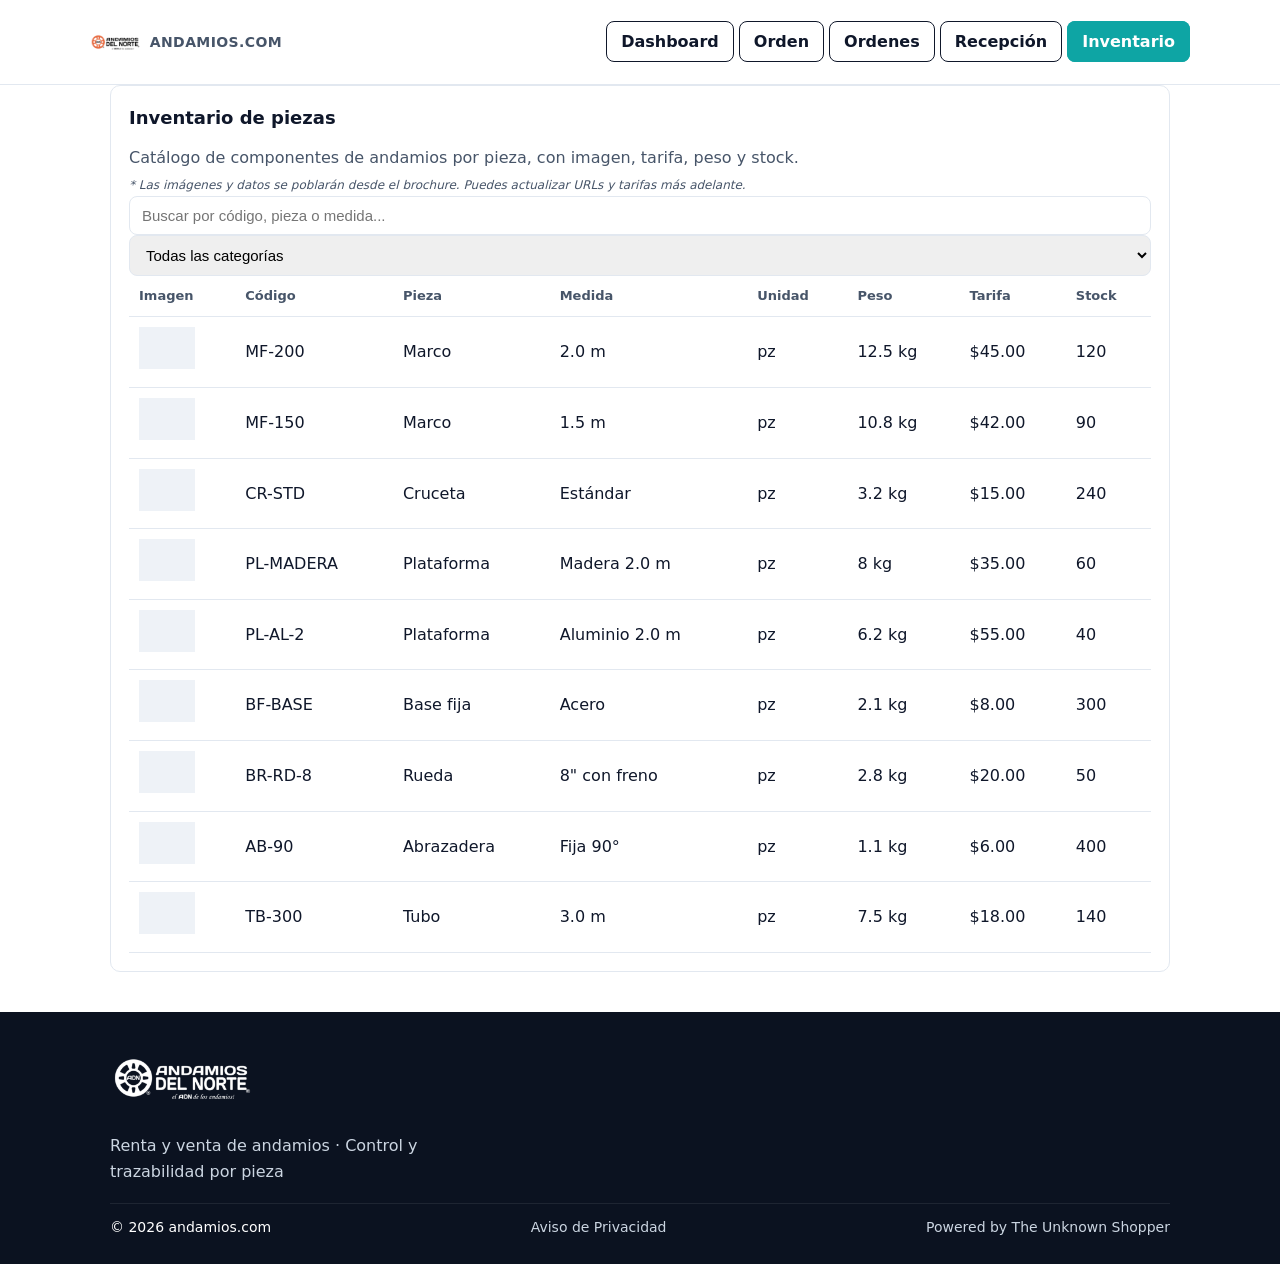
==== inv.html @ 6216f417 "¨ordenesokfaltarecepcionynumeros¨" ====
<!DOCTYPE html>
<html lang="es">
  <head>
    <meta charset="UTF-8" />
    <meta name="viewport" content="width=device-width, initial-scale=1.0" />
    <title>Inventario | andamios.com</title>
    <link rel="icon" href="img/icon.png" />
    <link rel="stylesheet" href="style.css" />
    
  </head>
  <body>
    <header class="hero">
      <div class="container hero-inner">
        <a class="brand" href="index.html">
          <img class="brand-logo" src="img/logo.png" alt="andamios.com" />
          <span class="brand-name">andamios.com</span>
        </a>
        <nav>
          <a class="btn" href="index.html">Dashboard</a>
          <a class="btn" href="orden.html">Orden</a>
          <a class="btn" href="rentlist.html">Ordenes</a>
          <a class="btn" href="recepcion.html">Recepción</a>
          <a class="btn accent" href="inv.html">Inventario</a>
        </nav>
      </div>
    </header>

    <main class="container">
      <section class="card">
        <h2>Inventario de piezas</h2>
        <div class="muted">Catálogo de componentes de andamios por pieza, con imagen, tarifa, peso y stock.</div>
        <div class="note">Las imágenes y datos se poblarán desde el brochure. Puedes actualizar URLs y tarifas más adelante.</div>

        <div class="filters">
          <input id="invSearch" type="search" placeholder="Buscar por código, pieza o medida..." />
          <select id="invCategoria">
            <option value="">Todas las categorías</option>
            <option value="marcos">Marcos</option>
            <option value="plataformas">Plataformas</option>
            <option value="crucetas">Crucetas</option>
            <option value="bases">Bases / Nivelación</option>
            <option value="ruedas">Ruedas</option>
            <option value="abrazaderas">Abrazaderas / Acoples</option>
            <option value="tubos">Tubos</option>
            <option value="otros">Otros</option>
          </select>
        </div>

        <div class="table-wrap">
          <table>
            <thead>
              <tr>
                <th>Imagen</th>
                <th>Código</th>
                <th>Pieza</th>
                <th class="hide-sm">Medida</th>
                <th>Unidad</th>
                <th class="hide-sm">Peso</th>
                <th>Tarifa</th>
                <th>Stock</th>
              </tr>
            </thead>
            <tbody id="invBody"></tbody>
          </table>
        </div>
      </section>
    </main>

    <footer class="site-footer">
      <div class="container">
        <div class="grid">
          <div>
            <a class="brand" href="index.html" style="display:inline-flex; gap:10px; align-items:center; text-decoration:none;">
              <img class="footer-logo" src="img/logo.png" alt="andamios.com" />
            </a>
            <div class="muted" style="margin-top:8px;">Renta y venta de andamios · Control y trazabilidad por pieza</div>
          </div>
        </div>
        <div class="foot-bottom">
          <div>© 2026 andamios.com</div>
          <div><a href="privacidad.html">Aviso de Privacidad</a></div>
          <div class="muted">Powered by <a href="https://unknownshoppers.com" target="_blank" rel="noopener">The Unknown Shopper</a></div>
        </div>
      </div>
    </footer>
    <script src="./script.js"></script>
  </body>
</html>
---- style.css ----
/* Global variables */
:root {
  --bg: #ffffff;
  --surface: #ffffff;
  --ink: #0f172a;
  --muted: #475569; /* slate-600 */
  --line: #e2e8f0;  /* slate-200 */
  --accent: #0ea5a4; /* teal-500 */
}

/* Base */
* { box-sizing: border-box; }
html, body { height: 100%; }
body {
  margin: 0;
  font-family: Inter, ui-sans-serif, system-ui, -apple-system, Segoe UI, Roboto, Noto Sans, Ubuntu, Cantarell, Helvetica Neue, Arial, "Apple Color Emoji", "Segoe UI Emoji";
  color: var(--ink);
  background: var(--bg);
  line-height: 1.6;
  font-size: 16px;
  -webkit-font-smoothing: antialiased;
  -moz-osx-font-smoothing: grayscale;
}
.container { max-width: 1100px; margin: 0 auto; padding: 0 20px; }
.muted { color: var(--muted); }
main { padding: 32px 0 60px; }
/* Visibility helper for existence indicator */
.existencia-hint {
  margin-top: 6px;
  font-size: 13px;
  font-weight: 600;
  color: #0b3d3c;
  background: #ecfeff;
  border: 1px solid #99f6e4;
  border-radius: 8px;
  padding: 6px 10px;
}

/* Brand / Navbar */
header.hero { border-bottom: 1px solid var(--line); background: var(--surface); }
.hero .container.hero-inner { padding: 28px 0; display: flex; align-items: center; justify-content: space-between; gap: 16px; }
.brand { display: inline-flex; gap: 10px; align-items: center; text-decoration: none; color: inherit; }
.brand-logo { height: 28px; display: inline-block; }
.brand-name { font-weight: 700; letter-spacing: 0.4px; font-size: 14px; text-transform: uppercase; color: var(--muted); }

/* Notes */
.note { font-size: 12px; color: var(--muted); font-style: italic; margin-top: 6px; }
.note::before { content: '* '; color: var(--muted); }

/* Forms (global) */
label { font-weight: 600; font-size: 13px; color: var(--muted); }
input, select, textarea { width: 100%; padding: 10px 12px; border: 1px solid var(--line); border-radius: 8px; font-size: 15px; }
textarea { min-height: 90px; resize: vertical; }

/* Layout helpers */
.row { display: grid; grid-template-columns: 1fr 1fr; gap: 12px; margin-bottom: 12px; }
.row-3 { display: grid; grid-template-columns: 1fr 1fr 1fr; gap: 12px; margin-bottom: 12px; }

/* Headings inside cards */
.card h2 { font-size: 18px; margin: 0 0 12px; }

/* Footer (industrial dark) */
.site-footer { background: #0b1220; color: #fff; margin-top: 40px; }
.site-footer .container { display: grid; gap: 18px; padding: 26px 20px; }
.site-footer .grid { display: grid; grid-template-columns: 1fr; gap: 16px; }
.site-footer a { color: #cbd5e1; text-decoration: none; }
.site-footer a:hover { color: #fff; }
.site-footer .brand { color: #fff; }
.site-footer .footer-logo { height: 80px; filter: brightness(0) invert(1); }
.site-footer .muted { color: #cbd5e1; }
.site-footer .foot-bottom { border-top: 1px solid rgba(255,255,255,0.08); padding-top: 12px; font-size: 14px; display:flex; justify-content: space-between; flex-wrap: wrap; gap:8px; }
@media (min-width: 820px) {
  .site-footer .grid { grid-template-columns: 1.2fr 1fr 1fr; }
}

/* Contact lines & icons */
.contact-line { display: flex; align-items: center; gap: 8px; }
.contact-line .icon { width: 18px; height: 18px; display: inline-block; vertical-align: middle; }
.icon.whatsapp { width: 18px; height: 18px; display:inline-block; vertical-align: middle; background-color: #cbd5e1; -webkit-mask: url('https://cdn.jsdelivr.net/npm/simple-icons@9.10.0/icons/whatsapp.svg') no-repeat center / contain; mask: url('https://cdn.jsdelivr.net/npm/simple-icons@9.10.0/icons/whatsapp.svg') no-repeat center / contain; }
.material-symbols-rounded.icon { font-size: 18px; line-height: 1; color: #cbd5e1; }

/* Buttons (shared) */
.btn { appearance: none; border: 1px solid var(--ink); background: #fff; color: var(--ink); padding: 10px 14px; border-radius: 8px; cursor: pointer; text-decoration: none; font-weight: 600; }
.btn.accent { background: var(--accent); color: #fff; border-color: var(--accent); }
.btn.ghost { border-color: var(--line); color: var(--muted); }

/* Tables (shared) */
table { width: 100%; border-collapse: collapse; }
th, td { padding: 10px; border-bottom: 1px solid var(--line); text-align: left; }
th { font-size: 13px; color: var(--muted); font-weight: 700; }
tfoot td { font-weight: 700; }

/* Partidas: tipo badge y resaltado */
.type-badge { display:inline-block; padding: 2px 8px; font-size: 12px; border-radius: 999px; border: 1px solid var(--line); color: var(--muted); background: #f8fafc; }
.type-badge.is-conjunto { background: #ecfeff; color: var(--accent); border-color: #99f6e4; }
.type-badge.is-pieza { background: #f1f5f9; }
/* Conjuntos alternados: grupo A con tono y grupo B blanco */
tbody tr.row-conjunto.group-a td { background: #f0fdfa; }
tbody tr.row-conjunto.group-b td { background: #ffffff; }

/* Utilities */
.grid { display: grid; grid-template-columns: repeat(12, 1fr); gap: 16px; }
.card { grid-column: span 12; border: 1px solid var(--line); border-radius: 10px; padding: 18px; background: var(--surface); }

/* Responsive */
@media (min-width: 720px) {
  .card.span-6 { grid-column: span 6; }
  .card.span-4 { grid-column: span 4; }
}
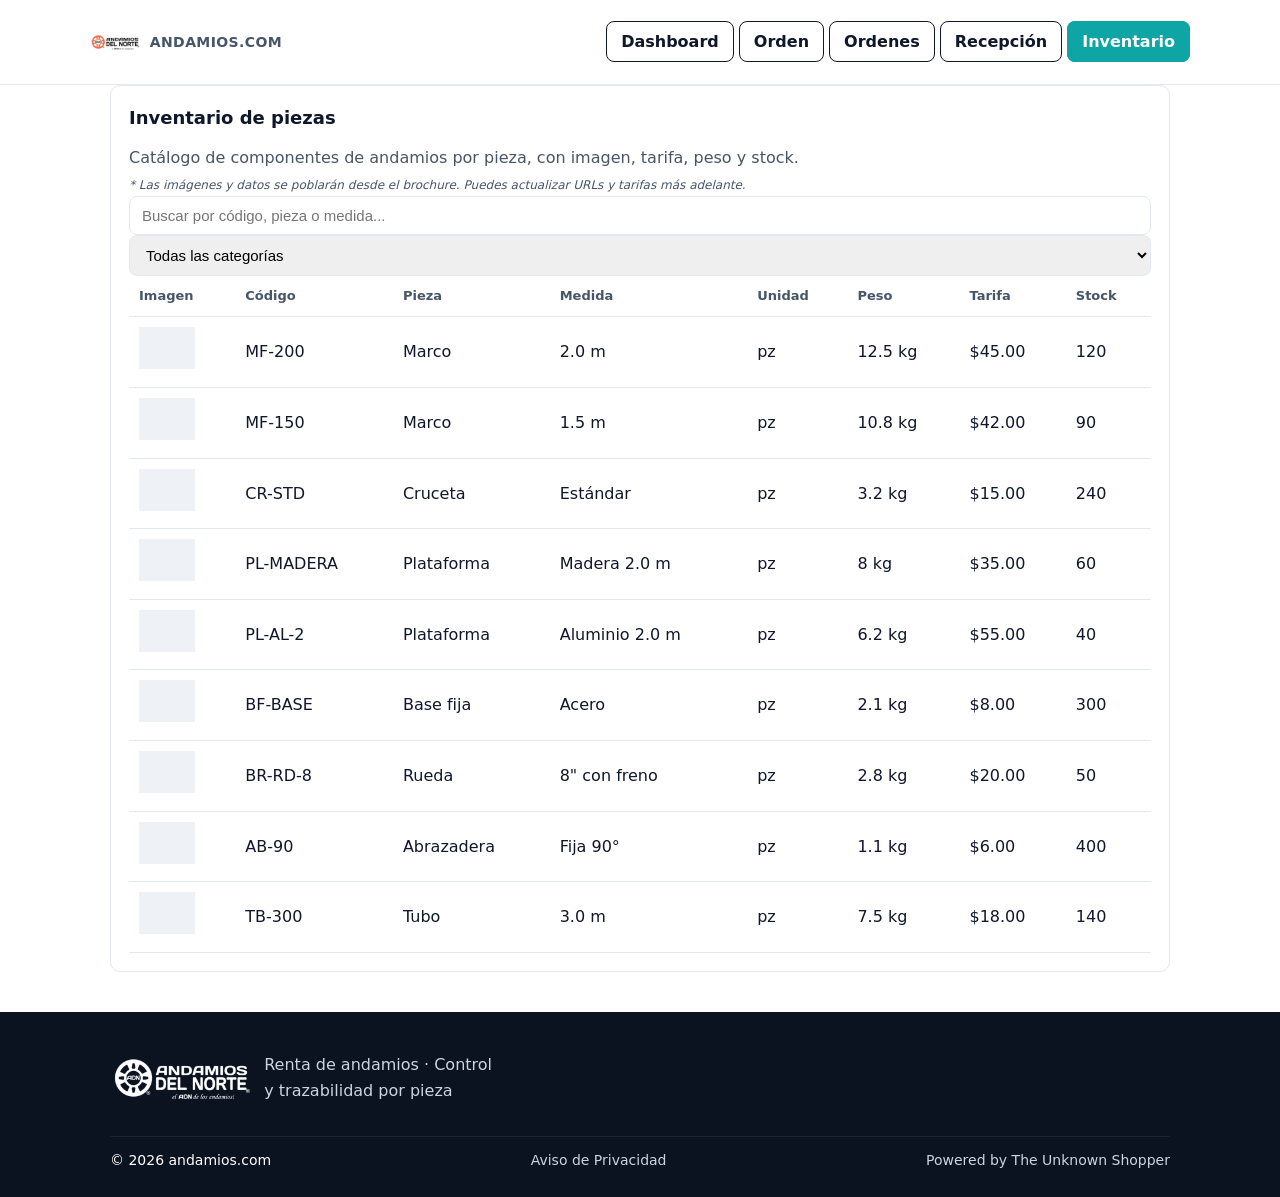
==== commit 66e563de: "mensual" ====
--- a/inv.html
+++ b/inv.html
@@ -6,7 +6,27 @@
     <title>Inventario | andamios.com</title>
     <link rel="icon" href="img/icon.png" />
     <link rel="stylesheet" href="style.css" />
-    
+    <meta name="description" content="Inventario de piezas: catálogo con imagen, tarifa, peso y stock." />
+    <link rel="canonical" href="https://unknownshopper.github.io/andamiosdelnorte/inv.html" />
+    <!-- Open Graph / WhatsApp preview -->
+    <meta property="og:title" content="Inventario · andamios.com" />
+    <meta property="og:description" content="Catálogo de piezas con imagen, tarifa y stock." />
+    <meta property="og:type" content="website" />
+    <meta property="og:url" content="https://unknownshopper.github.io/andamiosdelnorte/inv.html" />
+    <meta property="og:image" content="https://unknownshopper.github.io/andamiosdelnorte/img/share.png" />
+    <meta property="og:image:width" content="1200" />
+    <meta property="og:image:height" content="630" />
+    <meta property="og:image:alt" content="andamios.com" />
+    <!-- Fallback image -->
+    <meta property="og:image" content="https://unknownshopper.github.io/andamiosdelnorte/img/icon.png" />
+    <!-- Twitter Card -->
+    <meta name="twitter:card" content="summary_large_image" />
+    <meta name="twitter:title" content="Inventario · andamios.com" />
+    <meta name="twitter:description" content="Catálogo de piezas con imagen, tarifa y stock." />
+    <meta name="twitter:image" content="https://unknownshopper.github.io/andamiosdelnorte/img/share.png" />
+    <meta name="twitter:image:width" content="1200" />
+    <meta name="twitter:image:height" content="630" />
+    <link rel="image_src" href="https://unknownshopper.github.io/andamiosdelnorte/img/share.png" />
   </head>
   <body>
     <header class="hero">
@@ -70,10 +90,12 @@
       <div class="container">
         <div class="grid">
           <div>
-            <a class="brand" href="index.html" style="display:inline-flex; gap:10px; align-items:center; text-decoration:none;">
-              <img class="footer-logo" src="img/logo.png" alt="andamios.com" />
-            </a>
-            <div class="muted" style="margin-top:8px;">Renta y venta de andamios · Control y trazabilidad por pieza</div>
+            <div style="display:flex; align-items:center; gap:12px;">
+              <a class="brand" href="index.html" style="display:inline-flex; gap:10px; align-items:center; text-decoration:none;">
+                <img class="footer-logo" src="img/logo.png" alt="andamios.com" />
+              </a>
+              <div class="muted">Renta de andamios · Control y trazabilidad por pieza</div>
+            </div>
           </div>
         </div>
         <div class="foot-bottom">
